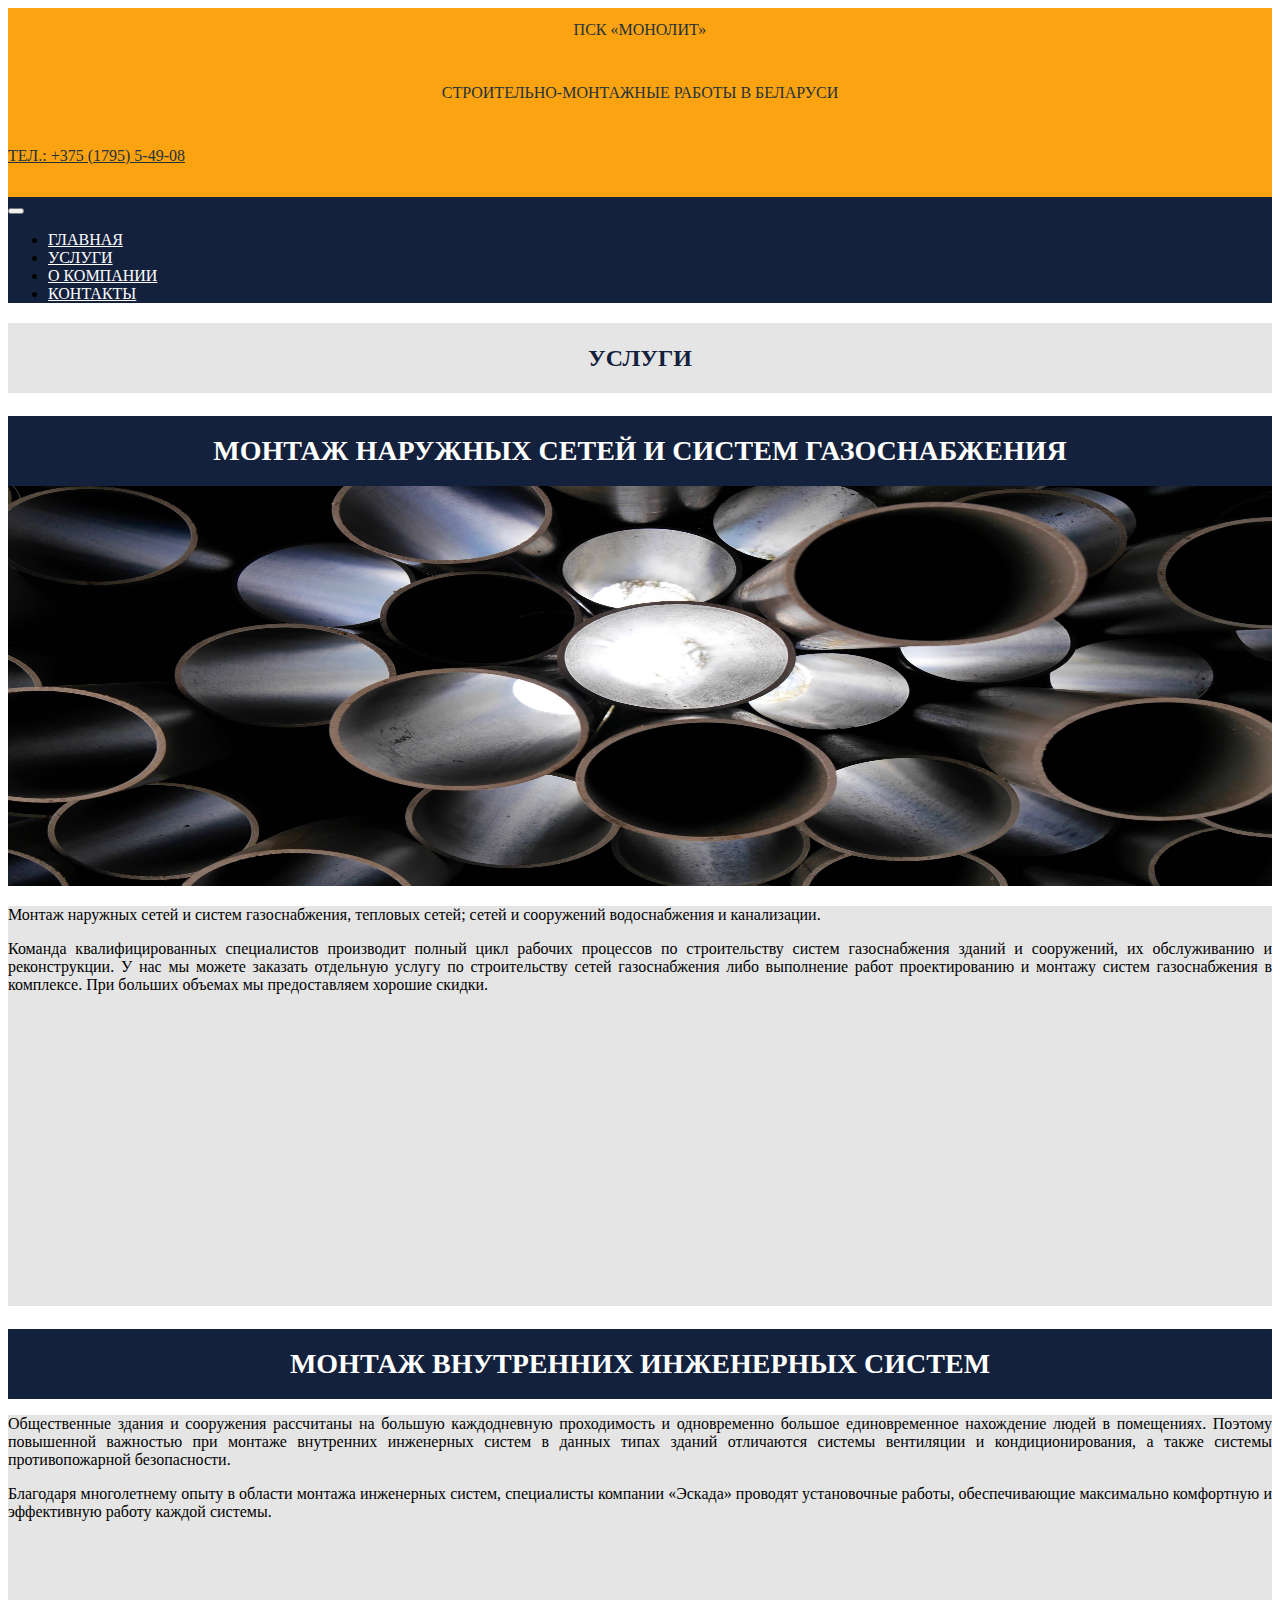
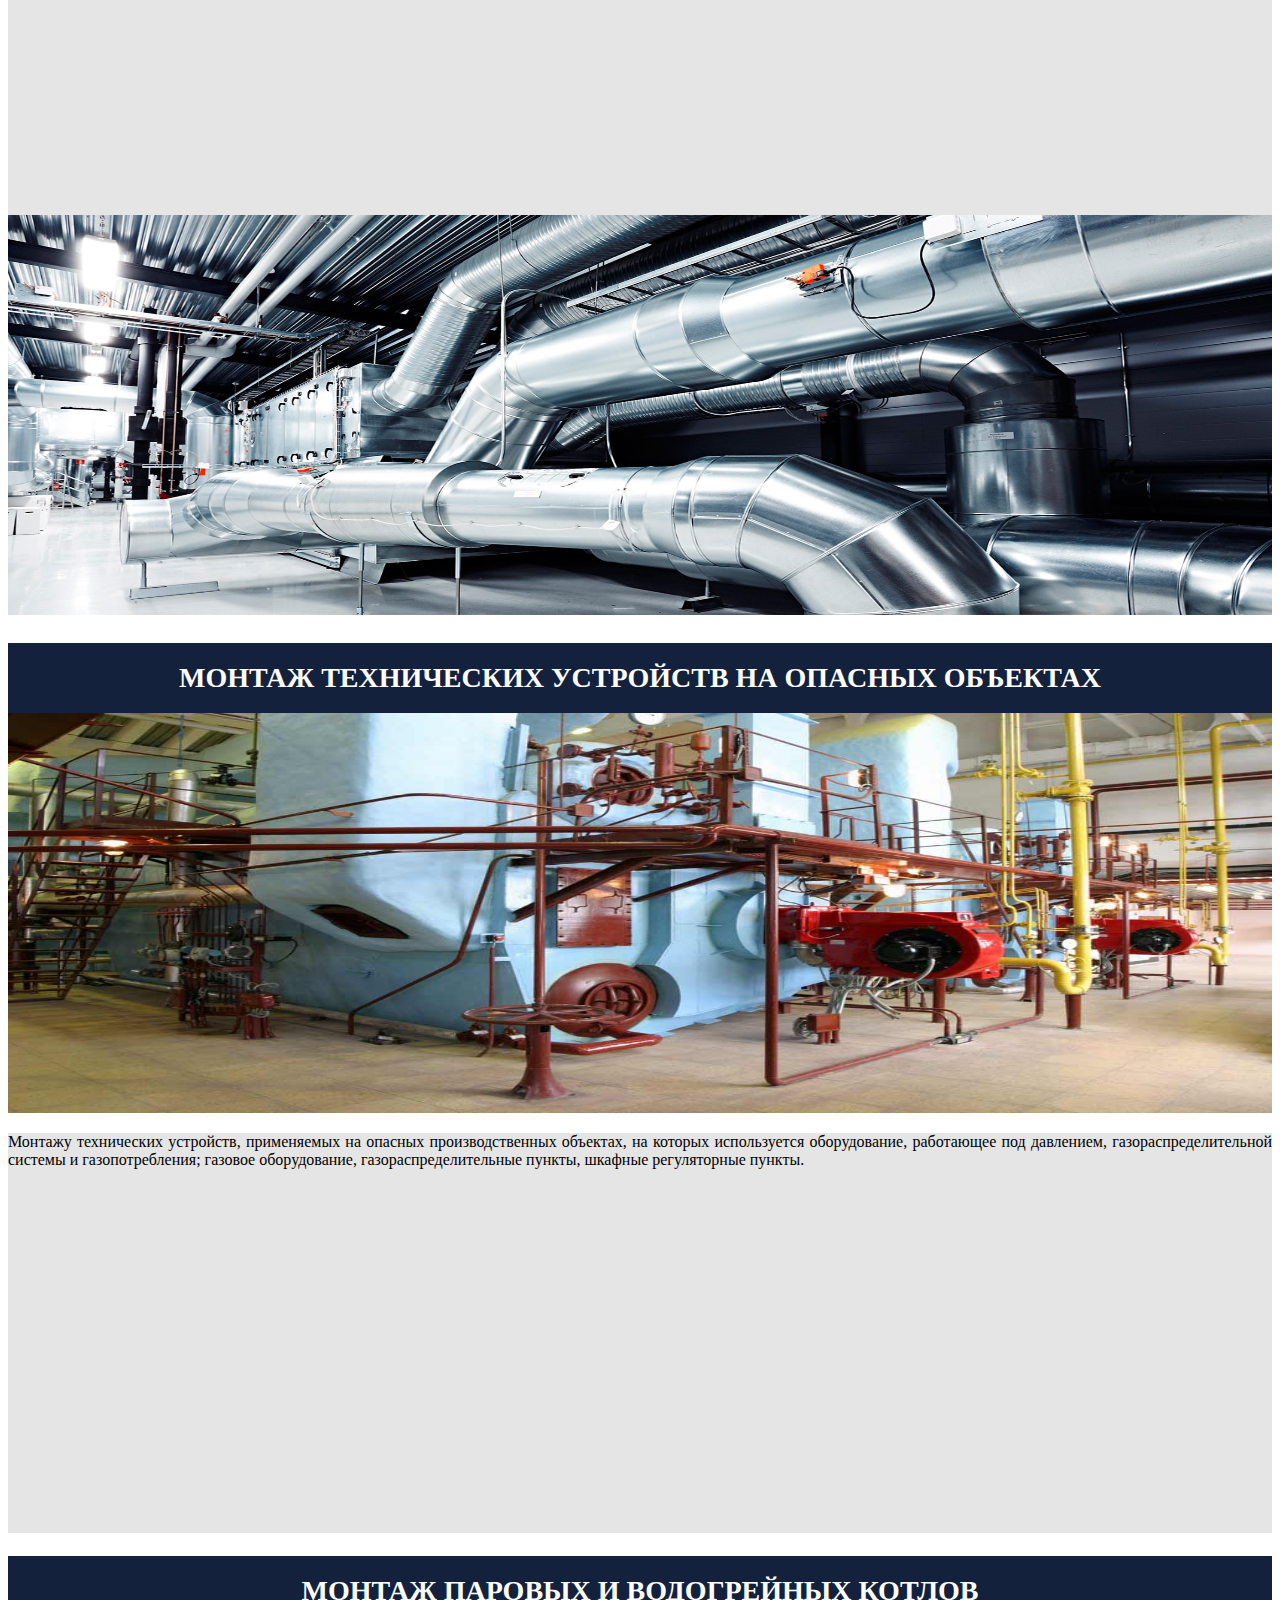
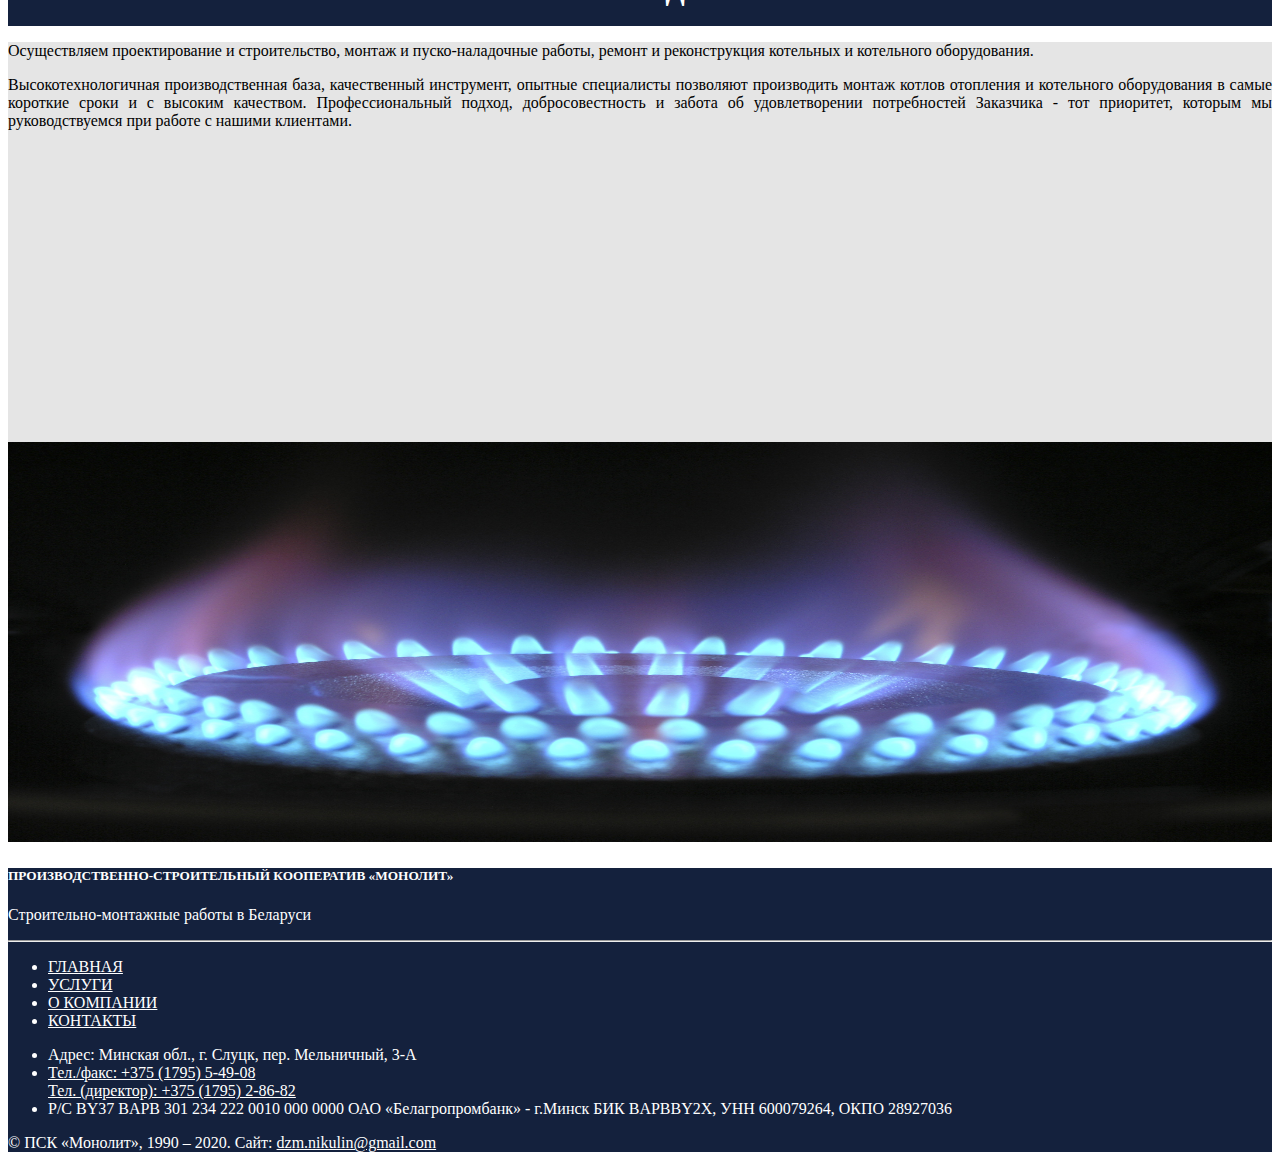
==== services.html @ 7d82d28e "Add files via upload" ====
<!doctype html>
<html lang="en">
  <head>
    <!-- Required meta tags -->
    <meta charset="utf-8">
    <meta name="viewport" content="width=device-width, initial-scale=1, shrink-to-fit=no">

    <!-- Bootstrap CSS -->
    <link rel="stylesheet" href="https://stackpath.bootstrapcdn.com/bootstrap/4.5.0/css/bootstrap.min.css" integrity="sha384-9aIt2nRpC12Uk9gS9baDl411NQApFmC26EwAOH8WgZl5MYYxFfc+NcPb1dKGj7Sk" crossorigin="anonymous">
    <link rel="stylesheet" href="css/style.css">
    <link rel="shortcut icon" type="image/ico" href="favicon.ico">
    <title>Услуги – МОНОЛИТ</title>
  </head>
  <body>


    <section class="container-fluid py-0">
      <div class="row">
        <div class="col-lg-3 my-auto company_name">ПСК «Монолит»</div>
        <div class="col-lg-6 my-auto d-none d-lg-block company_goal"><span>Строительно-монтажные работы в Беларуси</span></div>
        <div class="col-lg-3 my-auto company_tel_email"><a href="tel:+375179554908">Тел.: +375 (1795) 5-49-08</a></div>      </div>
    </section>
    
    

    <nav class="navbar navbar-expand-lg navigation_bar navbar-dark">
      <div class="container">
          <button class="navbar-toggler " type="button" data-toggle="collapse" data-target="#navbar10">
              <span class="navbar-toggler-icon"></span>
          </button>
          <div class="navbar-collapse collapse" id="navbar10">
              <ul class="navbar-nav nav-fill w-100">
                  <li class="nav-item">
                      <a class="nav-link" href="index.html">Главная</a>
                  </li>
                  
                  <li class="nav-item">
                    <a class="nav-link" href="services.html">Услуги</a>
                </li>

                  <li class="nav-item">
                      <a class="nav-link" href="about_us.html">О компании</a>
                  </li>
                  <li class="nav-item">
                      <a class="nav-link" href="contacts.html">Контакты</a>
                  </li>
              </ul>
          </div>
      </div>
  </nav>

 
  <div class="services" id="services_color">
    <h2>Услуги</h2>
  </div>


  <div class="services_titles">
    <h2 id="montazh_naruzhnyh_setey">Монтаж наружных сетей и систем газоснабжения</h2>
 </div>

  <div class="container-fluid">
        <div class="row">
          <div class="col-lg-6 px-0"><img src="images/piqsels.com-id-suotq.jpg" alt="" class="service_picture"></div>
          <div class="col-lg-6 service_review py-3">
            <p>Монтаж наружных сетей и систем газоснабжения, тепловых сетей; сетей и сооружений водоснабжения и канализации.</p>
            <p>Команда квалифицированных специалистов производит полный цикл рабочих процессов по строительству систем газоснабжения зданий и сооружений, их обслуживанию и реконструкции. У нас мы можете заказать отдельную услугу по строительству сетей газоснабжения либо выполнение работ проектированию и монтажу систем газоснабжения в комплексе. При больших объемах мы предоставляем хорошие скидки.
            </p>
          </div>
        </div>
  </div>


  <div class="services_titles">
     <h2 id="vnutr">Монтаж внутренних инженерных систем</h2>
  </div>

  
        
      <div class="container-fluid">
        <div class="row reverse">
          <div class="col-lg-6 service_review_end py-3">
           <p>Общественные здания и сооружения рассчитаны на большую каждодневную проходимость и одновременно большое единовременное нахождение людей в помещениях. Поэтому повышенной важностью при монтаже внутренних инженерных систем в данных типах зданий отличаются системы вентиляции и кондиционирования, а также системы противопожарной безопасности.
           <p>Благодаря многолетнему опыту в области монтажа инженерных систем, специалисты компании «Эскада» проводят установочные работы, обеспечивающие максимально комфортную и эффективную работу каждой системы.</p>
          </p>
          </div>
          <div class="col-lg-6 px-0"><img src="images/2821527ffbcdc6aa3ca1fff87a80b065-min.jpg" alt="" class="service_picture_end"></div>
        </div>
      </div>



        <div class="services_titles">
          <h2 id="opasn">Монтаж технических устройств на опасных объектах</h2>
        </div>

        <div class="container-fluid">
         <div class="row">
          <div class="col-lg-6 px-0"><img src="images/montazh_kotlov_kotelnikh.jpg" alt="" class="service_picture"></div>
          <div class="col-lg-6 service_review py-3">
            <p>Монтажу технических устройств, применяемых на опасных производственных объектах, на которых используется оборудование, работающее под давлением, газораспределительной системы и газопотребления; газовое оборудование, газораспределительные пункты, шкафные регуляторные пункты.</p>
          </div>
         </div>
        </div>


        <div class="services_titles">
          <h2 id="kotly">Монтаж паровых и водогрейных котлов</h2>
        </div>
        <div class="container-fluid">
         <div class="row reverse">
           <div class="col-lg-6 service_review_end py-3">
            <p>Осуществляем проектирование и строительство, монтаж и пуско-наладочные работы, ремонт и реконструкция котельных и котельного оборудования. 
            </p>
            <p>Высокотехнологичная производственная база, качественный инструмент, опытные специалисты  позволяют производить монтаж котлов отопления и котельного оборудования в самые короткие сроки и с высоким качеством. Профессиональный подход, добросовестность и забота об удовлетворении потребностей Заказчика - тот приоритет, которым мы руководствуемся при работе с нашими клиентами.
            </p>
           </div>
           <div class="col-lg-6 px-0"><img src="images/piqsels.com-id-zsbtp.jpg" alt="" class="service_picture_end"></div>
         </div>
        </div>










 <!-- ФУТЕР -->
 <footer class="page-footer font-small pt-4">

  <div class="container-fluid text-center text-md-left">

    <div class="row">

      <div class="col-md-6 mt-md-0 mt-3">

        <h5 class="text-uppercase">Производственно-строительный кооператив «Монолит»</h5>
        <p>Строительно-монтажные работы в Беларуси</p>

      </div>

      <hr class="clearfix w-100 d-md-none pb-3">

      <div class="col-md-3 mb-md-0 mb-3">

        <ul class="list-unstyled footer_services">
          <li>
            <a href="index.html">Главная</a>
          </li>
          <li>
            <a href="services.html">Услуги</a>
          </li>
          <li>
            <a href="about_us.html">О компании</a>
          </li>
          <li>
            <a href="contacts.html">Контакты</a>
          </li>
        </ul>

      </div>

      <div class="col-md-3 mb-md-0 mb-3">

        <ul class="list-unstyled">
          <li class="pb-3">
            <div>Адрес: Минская обл., г. Слуцк, пер. Мельничный, 3-А</div>
          </li>
          <li class="pb-3">
            <div><a href="tel:+375179554908">Тел./факс: +375 (1795) 5-49-08</a><br><a href="tel:+375179528682">Тел. (директор): +375 (1795) 2-86-82</a></div>         </li>
          <li class="pb-3">
            <div>Р/С BY37 BAPB 301 234 222 0010 000 0000 ОАО «Белагропромбанк» - г.Минск  БИК BAPBBY2X, УНН 600079264, ОКПО 28927036</div>
          </li>
        </ul>

      </div>

    </div>

  </div>

  <div class="footer-copyright text-center py-3">© ПСК «Монолит», 1990 – 2020. Сайт: <a href = "mailto: dzm.nikulin@gmail.com">dzm.nikulin@gmail.com</a></div>

</footer>
<!-- ФУТЕР -->
    <!-- Optional JavaScript -->
    <!-- jQuery first, then Popper.js, then Bootstrap JS -->
    <script src="https://code.jquery.com/jquery-3.5.1.slim.min.js" integrity="sha384-DfXdz2htPH0lsSSs5nCTpuj/zy4C+OGpamoFVy38MVBnE+IbbVYUew+OrCXaRkfj" crossorigin="anonymous"></script>
    <script src="https://cdn.jsdelivr.net/npm/popper.js@1.16.0/dist/umd/popper.min.js" integrity="sha384-Q6E9RHvbIyZFJoft+2mJbHaEWldlvI9IOYy5n3zV9zzTtmI3UksdQRVvoxMfooAo" crossorigin="anonymous"></script>
    <script src="https://stackpath.bootstrapcdn.com/bootstrap/4.5.0/js/bootstrap.min.js" integrity="sha384-OgVRvuATP1z7JjHLkuOU7Xw704+h835Lr+6QL9UvYjZE3Ipu6Tp75j7Bh/kR0JKI" crossorigin="anonymous"></script>
  </body>
</html>
---- css/style.css ----
.company_name {
text-align: center;
text-transform: uppercase;
color: #253237;
height: 50px;
padding-top: 13px;
background-color: #fca311;
}

.company_goal {
text-align: center;
text-transform: uppercase;
background-color: #fca311;
color: #253237;
height: 50px;
padding-top: 13px;
}

.company_tel_email{
    height: 50px;
    background-color: #fca311;
    height: 50px;
    padding-top: 13px;
    text-transform: uppercase;
    text-decoration: none;
}


.company_tel_email a{
    color: #253237;    
}

.company_tel_email a:hover {
    text-decoration: none;
    color: #253237;
    
}

.btn-primary {
background-color: #fca311;
border-color: #fca311;
text-transform: uppercase;
}
.btn-primary:hover {
    background-color: #ffba08;
    border-color: #ffba08;
}


.navigation_bar {
    background-color: #14213d;
    line-height: inherit;  
}

 
.navbar-dark .navbar-nav .nav-link {
    color: #ffffff;
    text-transform: uppercase;

}

.bg-dark {
    background-color: rgba(20, 33, 61, 0.5)!important;
} 
.btn-lg {
    font-size: 1rem;
}

.navbar-dark .navbar-nav .nav-link:hover {
    color: #FCA311;
}

.services {
    height: 70px;
    text-align: center;
    background-color: #14213d;
    margin: 0 auto;
    
}

.services h2 {
    line-height: 70px;
    color: #ffffff;
    text-transform: uppercase;
}


.services_titles {
    height: 70px;
    text-align: center;
    background-color: #14213D;
}

.services_titles h2 {
    line-height: 70px;
    color: #ffffff;
    text-transform: uppercase;
    font-size: 1.75rem;
}


.img_service_link {
    position: relative;
    text-align: center;
  

   
}

.image {
    display: block;
    width: 350px;
    height: 350px;
    

}


.overlay {
    position: absolute;
    margin-top: -350px;
    left: 0;
    right: 0;
    width: 350px;
    height: 350px;
    opacity: 0.3;
    transition: .5s ease;
    background-color: rgba(20, 33, 61, 0.5);
    
  }

.centered {
  font-size: 20px;
  position: absolute;
  top: 50%;
  left: 50%;
  -webkit-transform: translate(-50%, -50%);
  -ms-transform: translate(-50%, -50%);
  transform: translate(-50%, -50%);
  text-align: center;
  color:white;
  }

  .img_service_link a:hover .overlay{
    opacity: 1;
    background-color: #FCA311;
  }
 

h5 {
    text-transform: uppercase;
}

.services_descr {
    background-color: #E5E5E5;
}

.about_company {
    background-color: #fca311;
}

.about_company_descr {
    background-color: #e5e5e5;
    color: #14213d;
}


.about_company_descr a {
    text-decoration: none;
    color: #14213d;
    }

.about_company_descr a:hover {
text-decoration: none;
color:  #FCA311;

}

footer {
    background-color: #14213d;
    color: #ffffff;
}

footer a {
    color: #ffffff;
}




.service_picture, .service_picture_end {
    width: 100%;
    height: 400px;

}

.service_review, .service_review_end {
    height: 400px;
    background-color: #E5E5E5;
    text-align: justify;
}

.contact_info {
    height: 400px;
    background-color: white;

}

.footer_services a {
    text-transform: uppercase;
}

.footer_services a:hover {
    color: #FCA311;
    text-decoration: none;
}



.list-unstyled a:hover {
    text-decoration: none;
    color: #FCA311;
}


.footer-copyright a:hover {
    text-decoration: none;
    color: #FCA311;
}
#services_color {
background-color: #E5E5E5;

}
#services_color h2 {
    color: #14213D;
}

@media (max-width: 767.98px) {
    .carousel-caption {
        bottom: 25%;
    }

    .company_tel_email {
        text-align: center;
        background-color: #E5E5E5;
    }


    .reverse {
    flex-direction: column-reverse;
    }

    .services_titles h2 {
        font-size: 0.9rem;
    }
}

@media (min-width: 768px) and (max-width: 991.98px) {
    .carousel-caption {
        bottom: 25%;
    }
    .company_tel_email {
        text-align: center;
        background-color: #E5E5E5;
    }

    .reverse {
        flex-direction: column-reverse;
        }

        .services_titles h2 {
            font-size: 1rem;
        }

    }


@media (min-width: 992px) and (max-width: 1199.98px) {
    .carousel-caption {
        bottom: 25%;
    }

    .services_titles h2 {
        font-size: 1.25rem;
    }
}

@media (min-width: 1200px) {
    .carousel-caption {
        bottom: 35%;
    }
}
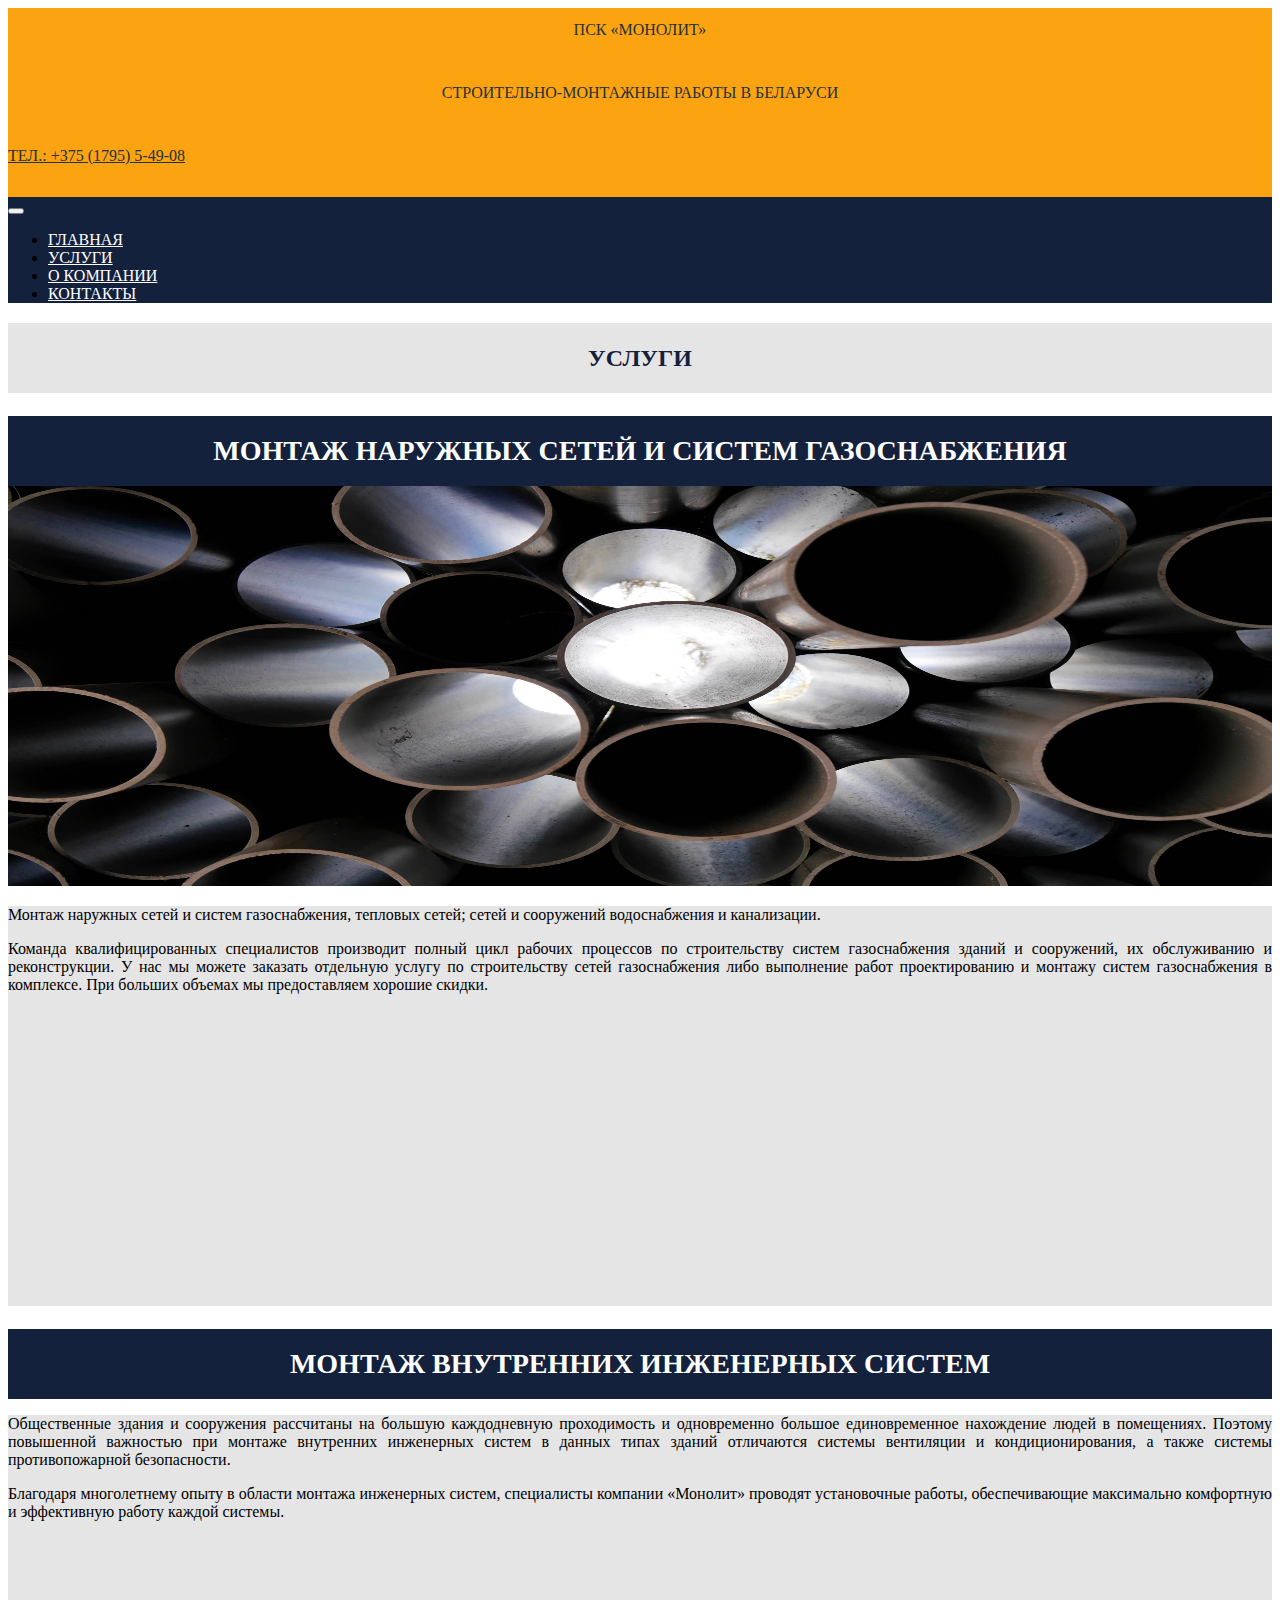
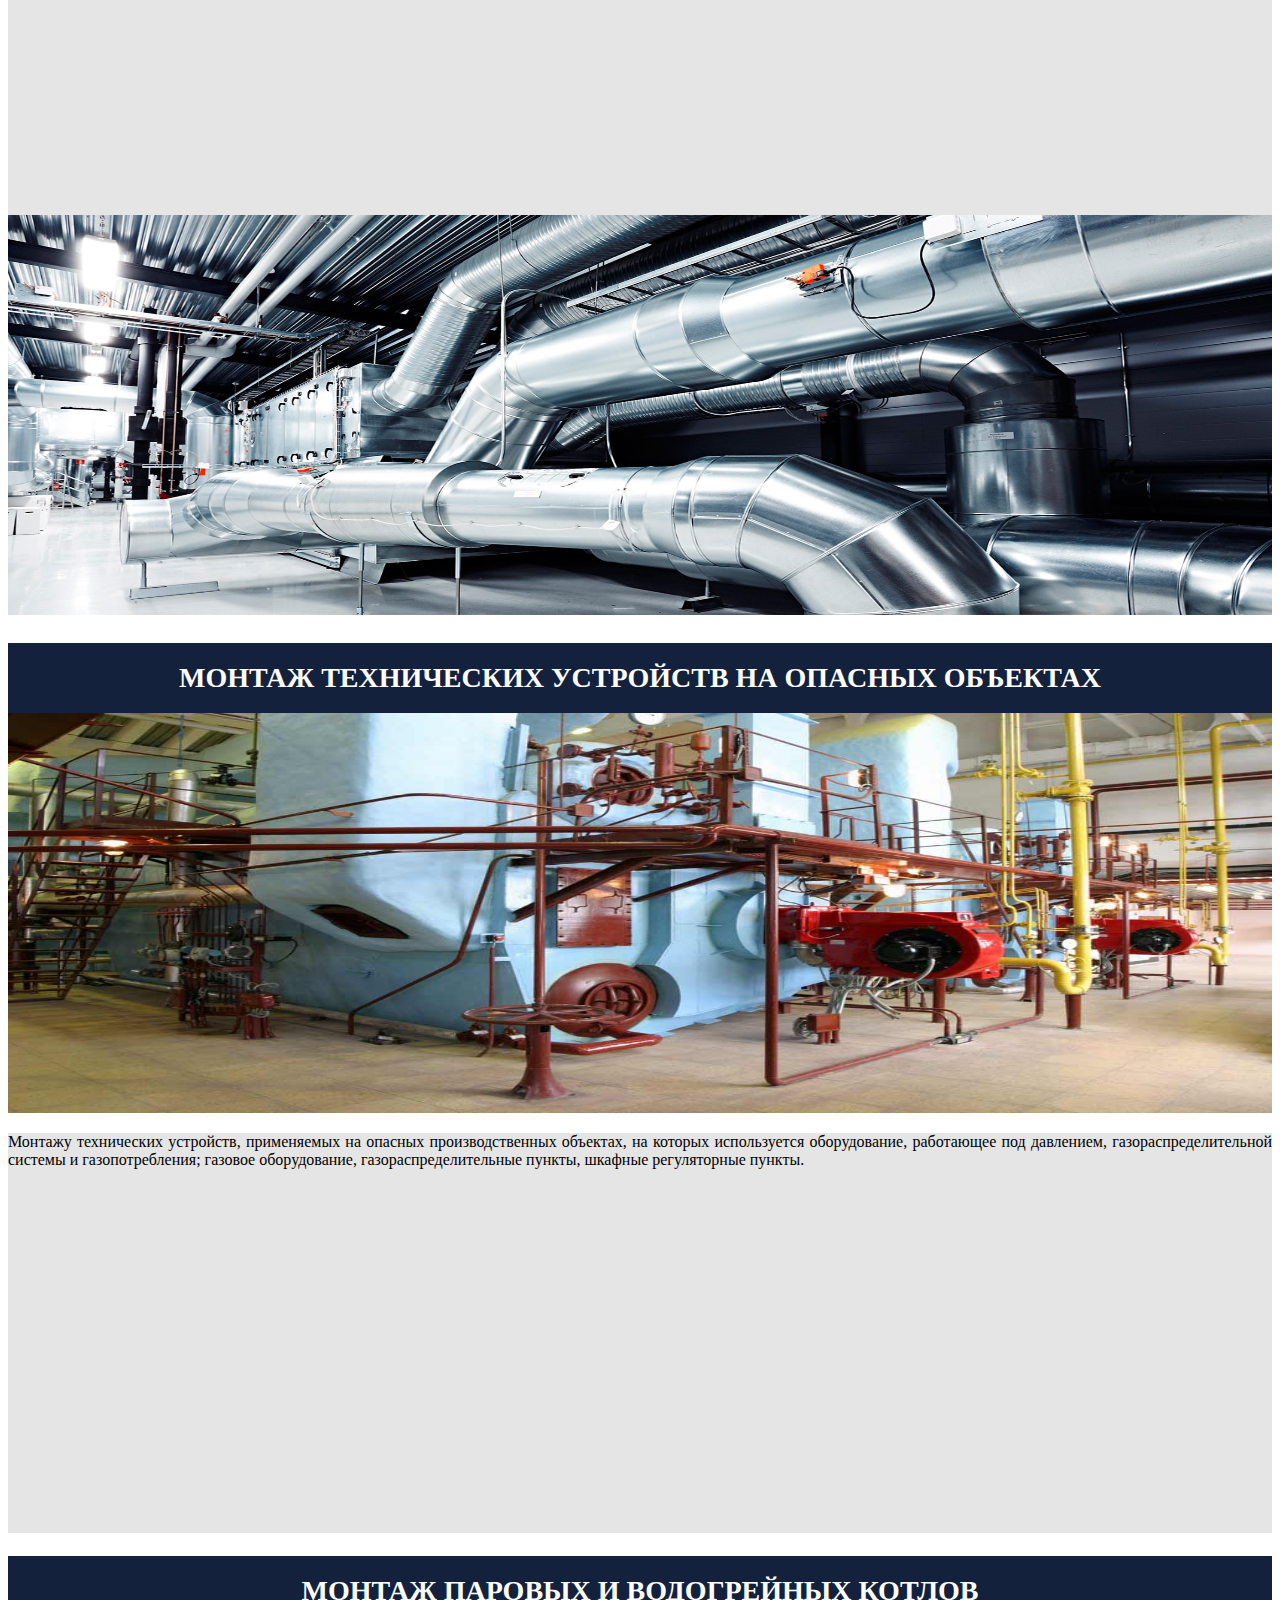
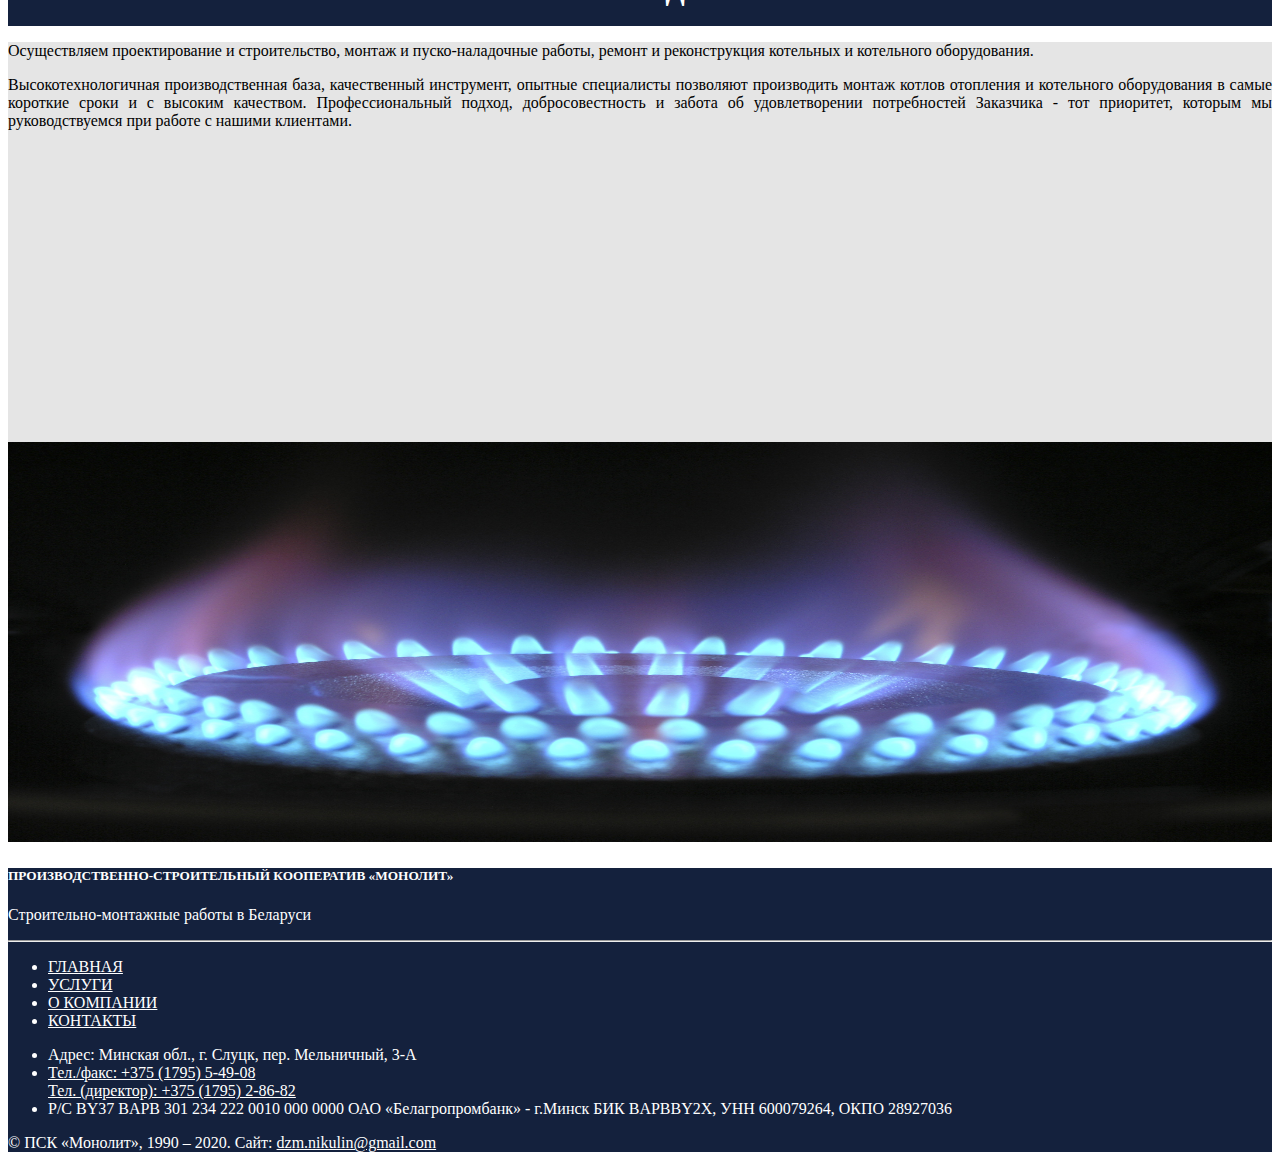
==== commit 252552f2: "Add files via upload" ====
--- a/services.html
+++ b/services.html
@@ -81,7 +81,7 @@
         <div class="row reverse">
           <div class="col-lg-6 service_review_end py-3">
            <p>Общественные здания и сооружения рассчитаны на большую каждодневную проходимость и одновременно большое единовременное нахождение людей в помещениях. Поэтому повышенной важностью при монтаже внутренних инженерных систем в данных типах зданий отличаются системы вентиляции и кондиционирования, а также системы противопожарной безопасности.
-           <p>Благодаря многолетнему опыту в области монтажа инженерных систем, специалисты компании «Эскада» проводят установочные работы, обеспечивающие максимально комфортную и эффективную работу каждой системы.</p>
+           <p>Благодаря многолетнему опыту в области монтажа инженерных систем, специалисты компании «Монолит» проводят установочные работы, обеспечивающие максимально комфортную и эффективную работу каждой системы.</p>
           </p>
           </div>
           <div class="col-lg-6 px-0"><img src="images/2821527ffbcdc6aa3ca1fff87a80b065-min.jpg" alt="" class="service_picture_end"></div>
--- a/css/style.css
+++ b/css/style.css
@@ -251,8 +251,20 @@
     }
 
     .services_titles h2 {
-        font-size: 0.9rem;
-    }
+        font-size: 0.5rem;
+    }
+
+    .service_review, .service_review_end {
+        height: 400px;
+        background-color: #E5E5E5;
+        text-align: justify;
+        font-size: 0.75rem;
+    }
+
+    .service_picture {
+        height: 400px;
+    }
+
 }
 
 @media (min-width: 768px) and (max-width: 991.98px) {
